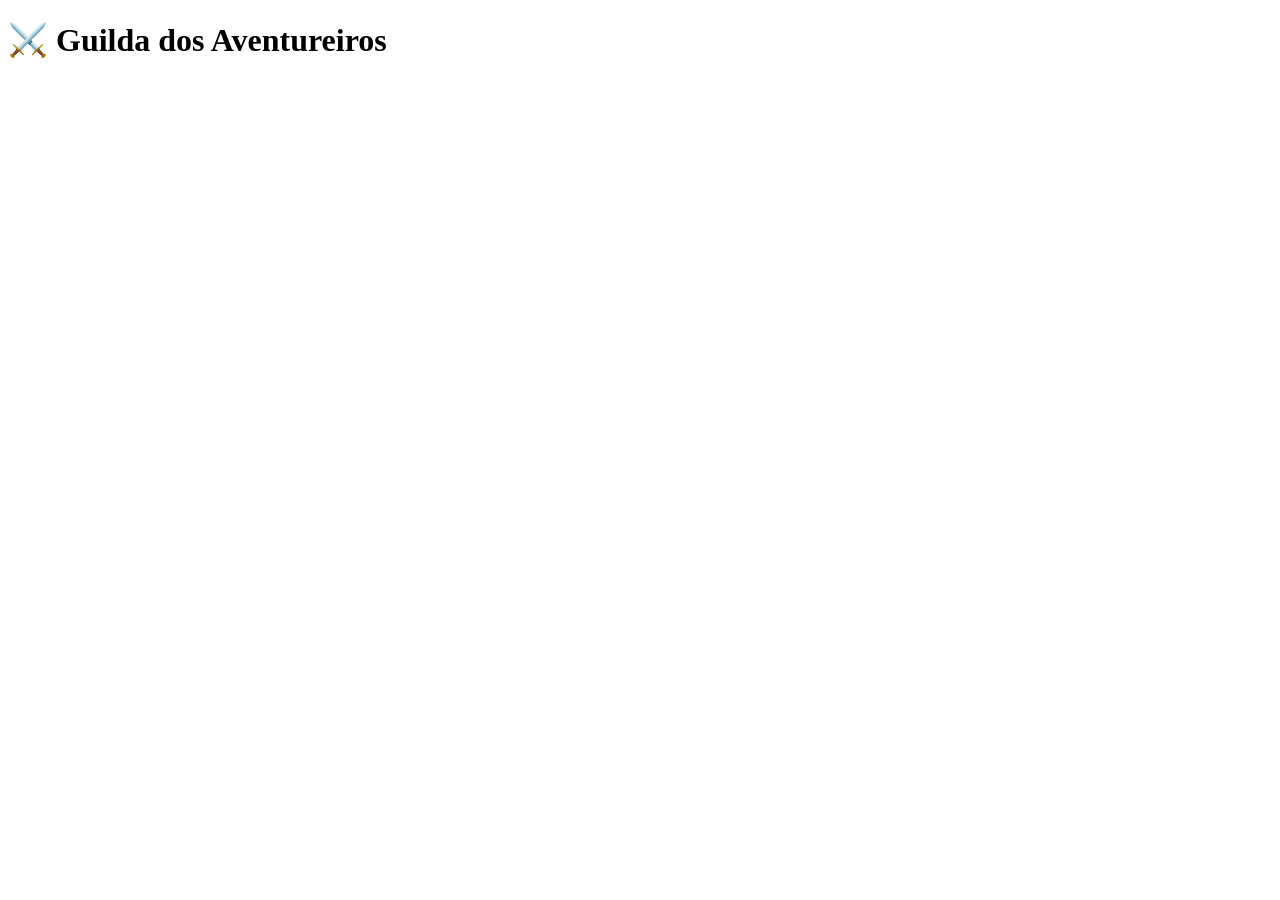
==== index.html @ 40b88c58 "feat: titulo adicionado" ====
<!DOCTYPE html>
<html lang="pt-br">
<head>
    <meta charset="UTF-8">
    <meta name="viewport" content="width=device-width, initial-scale=1.0">
    <title>Tela de Alistamento/Login</title>
</head>
<body>
    <div>
        <header>
            <h1>⚔️ Guilda dos Aventureiros</h1>
        </header>
    </div>

    <div>
        
    </div>
    
</body>
</html>
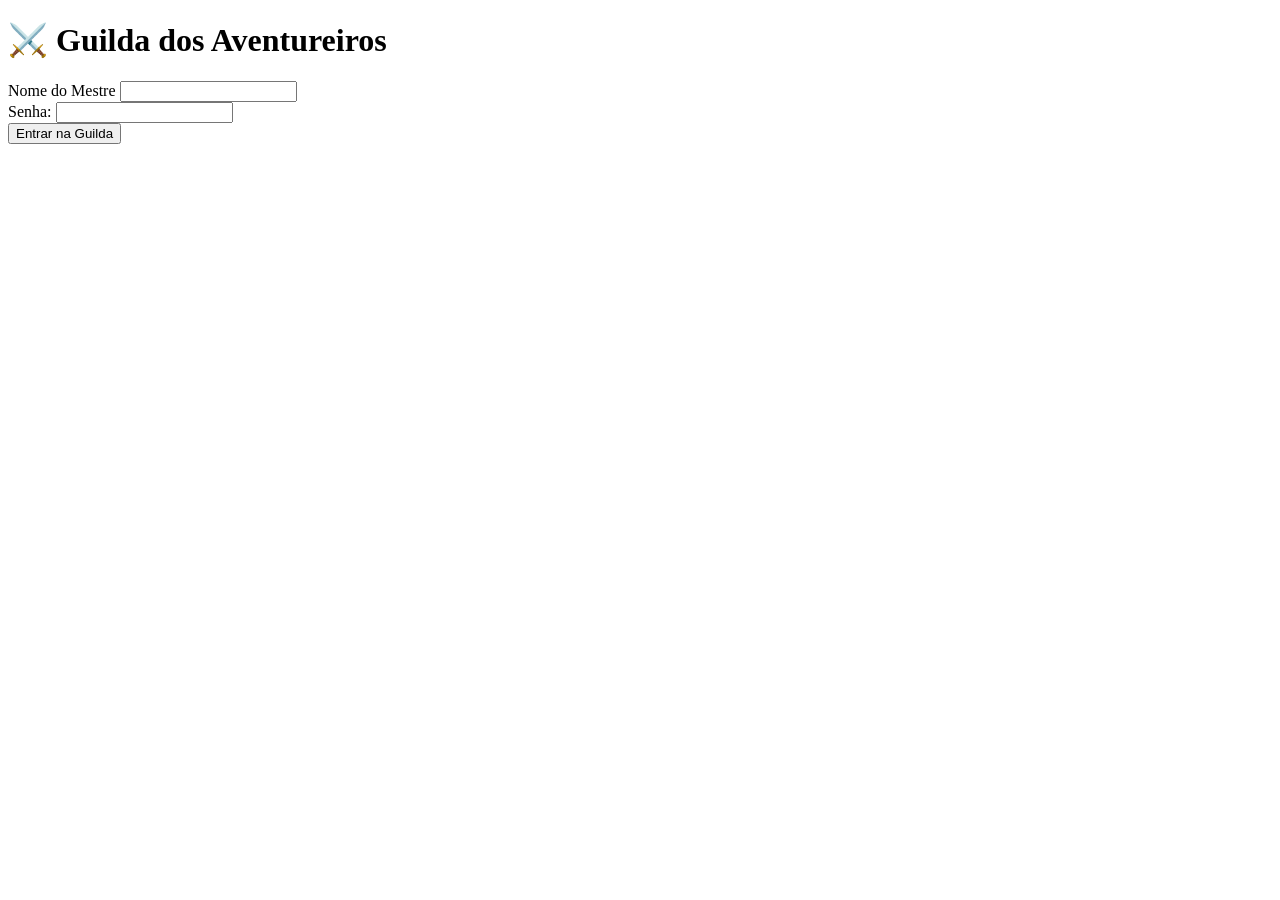
==== commit 284ea75c: "feat: tela de login rudimentar" ====
--- a/index.html
+++ b/index.html
@@ -13,7 +13,15 @@
     </div>
 
     <div>
-        
+        <form>
+            <label for="nome">Nome do Mestre</label>
+            <input type="text" id="nome">
+            <br/>
+            <label for="senha">Senha:</label>
+            <input type="password" id="senha">
+            <br/>
+            <button>Entrar na Guilda</button>
+        </form>
     </div>
     
 </body>
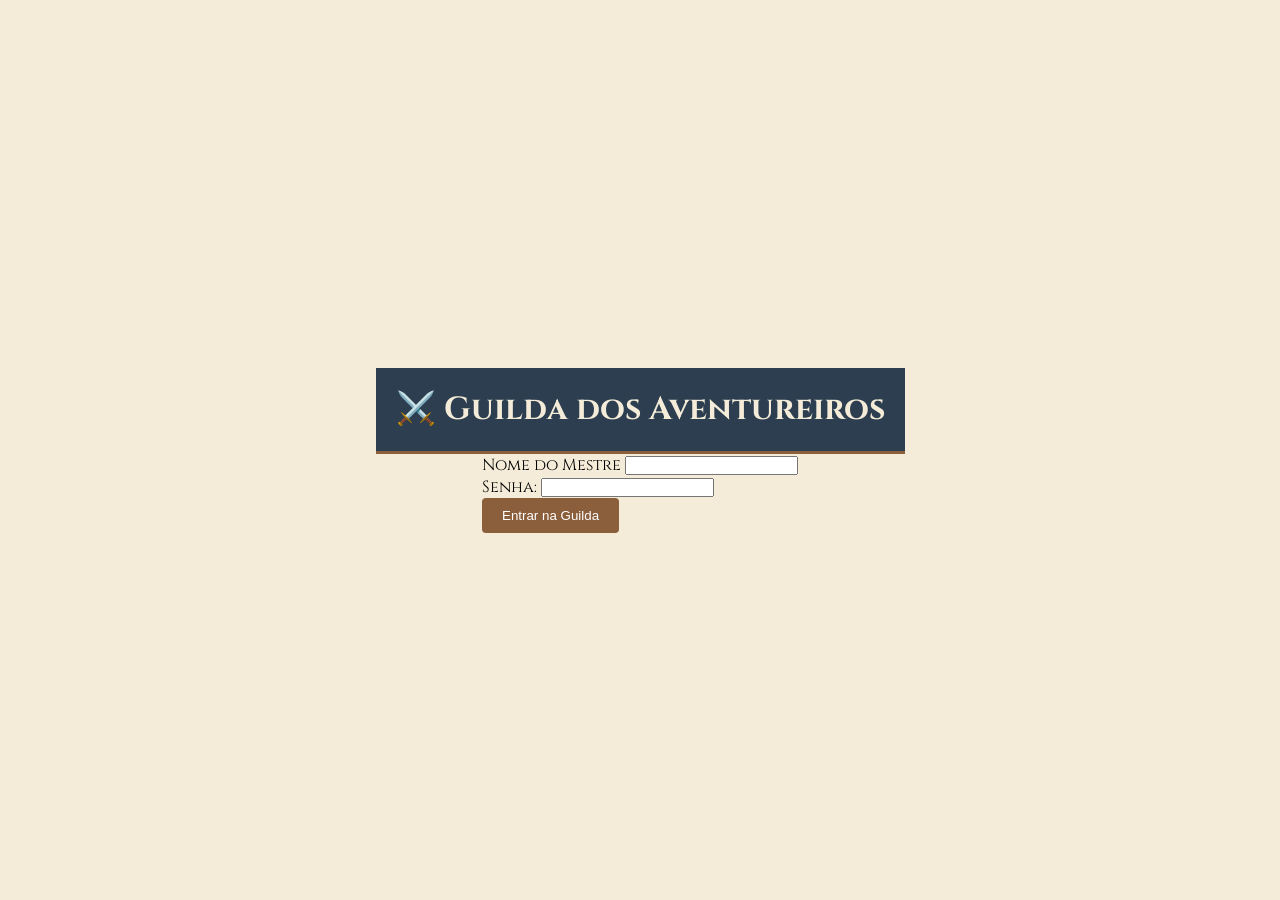
==== commit ae58a56b: "style: aplicado tema medieval com flexbox e grid" ====
--- a/index.html
+++ b/index.html
@@ -4,24 +4,25 @@
     <meta charset="UTF-8">
     <meta name="viewport" content="width=device-width, initial-scale=1.0">
     <title>Tela de Alistamento/Login</title>
+    <link rel="stylesheet" href="style.css">
 </head>
 <body>
-    <div>
+    <div class="container">
         <header>
             <h1>⚔️ Guilda dos Aventureiros</h1>
         </header>
-    </div>
-
-    <div>
-        <form>
-            <label for="nome">Nome do Mestre</label>
-            <input type="text" id="nome">
-            <br/>
-            <label for="senha">Senha:</label>
-            <input type="password" id="senha">
-            <br/>
-            <button>Entrar na Guilda</button>
-        </form>
+       
+        <div>
+            <form>
+                <label for="nome">Nome do Mestre</label>
+                <input type="text" id="nome">
+                <br/>
+                <label for="senha">Senha:</label>
+                <input type="password" id="senha">
+                <br/>
+                <button>Entrar na Guilda</button>
+            </form>
+        </div>
     </div>
     
 </body>
--- a/style.css
+++ b/style.css
@@ -0,0 +1,81 @@
+@import url('https://fonts.googleapis.com/css2?family=Cinzel:wght@400;700&display=swap');
+.container { display: flex; flex-direction: column; align-items: center; justify-content: center; height: 100vh; }
+
+* {
+    margin: 0;
+    padding: 0;
+    box-sizing: border-box;
+}
+
+body {
+    font-family: 'Cinzel', serif;
+    background-color: #f4ecd8; 
+}
+
+h1, h2 {
+    font-family: 'Cinzel', serif;
+}
+
+header {
+    text-align: center;
+    padding: 20px;
+    border-bottom: 3px solid #8b5e3c;
+    background-color: #2c3e50; 
+    color: #f4ecd8;
+}
+
+main {
+    display: grid;
+    grid-template-columns: repeat(auto-fill, minmax(200px, 1fr));
+    gap: 20px;
+    padding: 20px;
+}
+
+.card {
+    background-color: #fff;
+    padding: 15px;
+    border-radius: 8px;
+    box-shadow: 0 4px 6px rgba(0,0,0,0.1);
+}
+
+nav {
+    width: 200px;
+    background-color: #2c3e50;
+    padding: 20px;
+    color: #fff;
+    display: flex;
+    flex-direction: column;
+}
+
+nav ul {
+    list-style: none; /* remove os marcadores */
+}
+
+nav li {
+    margin: 10px 0;
+    cursor: pointer;
+    transition: color 0.3s;
+}
+
+nav li:hover {
+    color: #f4ecd8;
+}
+
+button {
+    transition: all 0.3s ease;
+    padding: 10px 20px;
+    background-color: #8b5e3c;
+    color: #fff;
+    border: none;
+    border-radius: 4px;
+    cursor: pointer;
+}
+
+button:hover {
+    background-color: #6e4a2e;
+    transform: scale(1.05);
+}
+
+.dashboard {
+    display: flex;
+}
